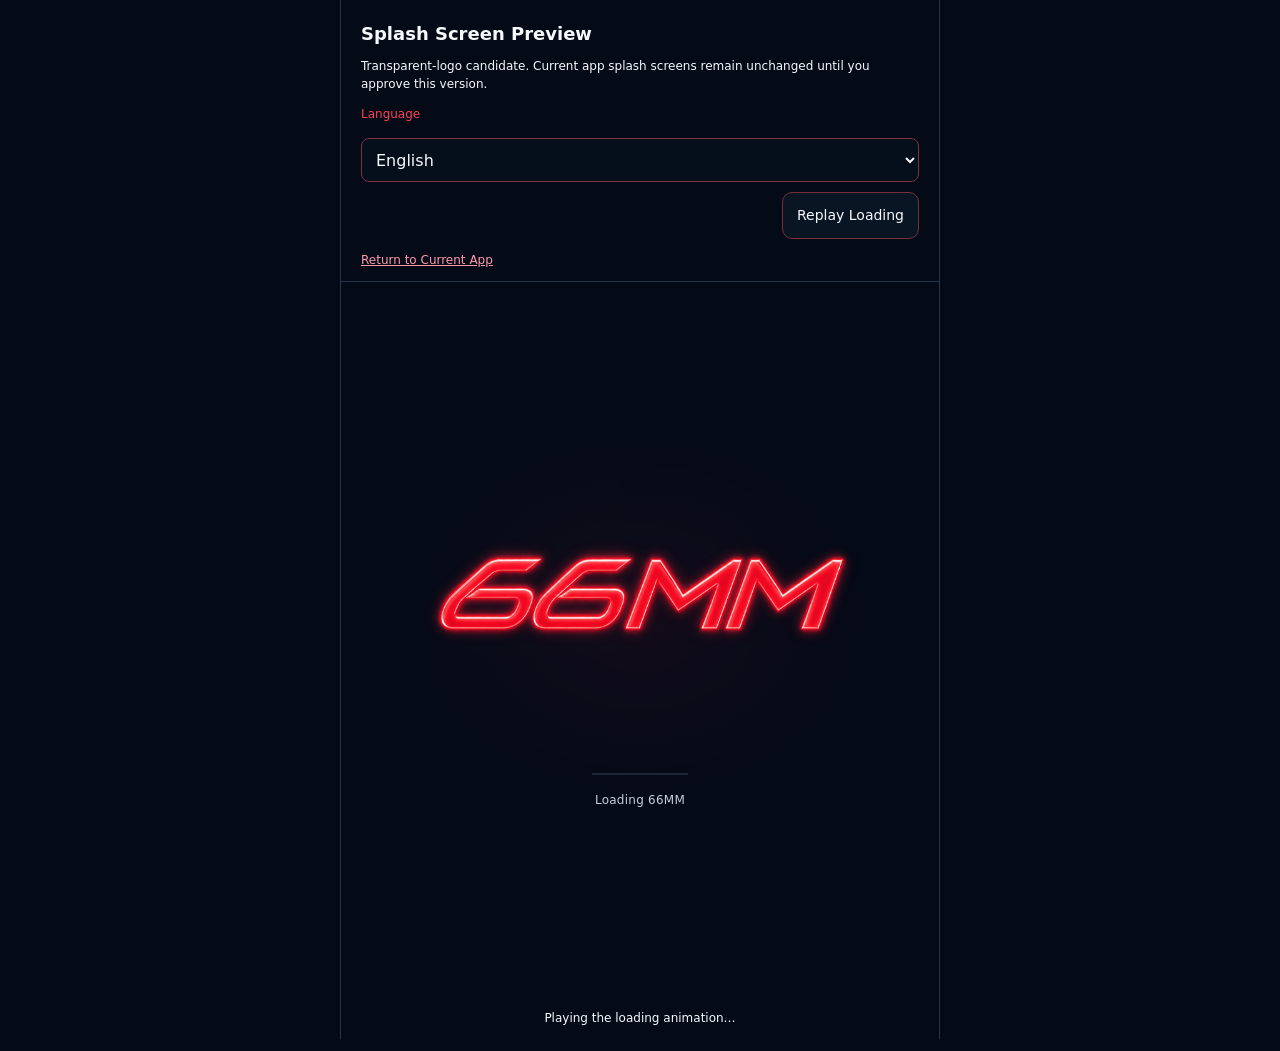
==== splash-preview.html @ 5af2e6c2 "preview: add isolated transparent-logo splash review page Owner review before global replacement. Tr" ====
<!doctype html>
<html lang="en"><head><meta charset="utf-8"><meta name="viewport" content="width=device-width,initial-scale=1,viewport-fit=cover"><meta name="color-scheme" content="dark"><title>66MM · Transparent Splash Preview</title><link rel="icon" href="logo.webp"><link rel="stylesheet" href="style.css?v=splash21"><link rel="stylesheet" href="experience.css?v=splash21"><link rel="stylesheet" href="splash-preview.css?v=splash21"><script defer src="splash-preview.js?v=splash21"></script></head>
<body><div id="tbw06" class="splash21-preview"><header class="splash21-controls"><h1 id="preview-title"></h1><p id="preview-note"></p><div><label id="language-label" for="preview-locale"></label><select id="preview-locale"><option value="en">English</option><option value="zh">简体中文</option><option value="ms">Bahasa Melayu</option><option value="vi">Tiếng Việt</option></select><button id="preview-replay" type="button"></button></div><a id="preview-app" href="./"></a></header><main id="preview-stage" aria-label="66MM splash preview"></main><p id="preview-status" role="status"></p></div></body></html>
---- style.css ----
#tbw06 { color-scheme:light dark; --tb-bg:light-dark(#fafafa,#191919); --tb-panel:light-dark(#ffffff,#222222); --tb-text:light-dark(#202020,#eeeeee); --tb-sub:light-dark(#595959,#bcbcbc); --tb-line:light-dark(#d5d5d5,#484848); --tb-soft:light-dark(#eeeeee,#303030); --tb-ink:light-dark(#242424,#ededed); --tb-on:light-dark(#ffffff,#161616); color:var(--tb-text); font:400 14px/1.5 system-ui,sans-serif; }
#tbw06 * { box-sizing:border-box; }
#tbw06 button,#tbw06 input,#tbw06 select,#tbw06 textarea { font:inherit; color:var(--tb-text); }
#tbw06 button { min-height:44px; border:1px solid var(--tb-line); background:var(--tb-panel); border-radius:9px; padding:10px 13px; text-align:left; }
#tbw06 button:disabled { opacity:.5; }
#tbw06 .tb-main { background:var(--tb-ink); color:var(--tb-on); border-color:var(--tb-ink); text-align:center; width:100%; font-weight:500; }
#tbw06 .tb-review { display:flex; align-items:center; justify-content:space-between; gap:16px; flex-wrap:wrap; margin-bottom:16px; }
#tbw06 .tb-review strong { font-weight:500; }
#tbw06 .tb-review span { display:block; color:var(--tb-sub); font-size:12px; margin-top:3px; }
#tbw06 label { display:block; font-size:12px; font-weight:500; }
#tbw06 select,#tbw06 input,#tbw06 textarea { display:block; width:100%; min-width:0; min-height:44px; margin-top:5px; border:1px solid var(--tb-line); background:var(--tb-panel); border-radius:8px; padding:10px; font-size:16px; }
#tbw06 .tb-review select { font-size:14px; }
#tbw06 .tb-stage { padding:20px 8px; }
#tbw06 .tb-phone { max-width:390px; width:100%; margin:auto; background:var(--tb-bg); border:1px solid var(--tb-line); border-radius:20px; overflow:hidden; }
#tbw06 .tb-telegram { display:flex; align-items:center; justify-content:space-between; gap:8px; padding:14px 16px; background:var(--tb-panel); border-bottom:1px solid var(--tb-line); font-size:12px; }
#tbw06 .tb-telegram strong { font-size:14px; font-weight:500; }
#tbw06 .tb-head { padding:16px 18px 10px; }
#tbw06 .tb-context { font-size:12px; color:var(--tb-sub); margin-bottom:5px; }
#tbw06 h2 { font-size:23px; line-height:1.2; font-weight:500; margin:5px 0 8px; }
#tbw06 h3 { font-size:16px; font-weight:500; margin:0 0 8px; }
#tbw06 p { margin:5px 0 12px; }
#tbw06 main { padding:4px 18px 22px; min-height:370px; }
#tbw06 .tb-box { border:1px solid var(--tb-line); border-radius:11px; background:var(--tb-panel); padding:14px; margin:12px 0; }
#tbw06 .tb-note { background:var(--tb-soft); border-radius:9px; padding:12px; margin:12px 0; }
#tbw06 .tb-small { color:var(--tb-sub); font-size:12px; }
#tbw06 .tb-row { display:flex; align-items:center; justify-content:space-between; gap:10px; padding:10px 0; }
#tbw06 .tb-row + .tb-row { border-top:1px solid var(--tb-line); }
#tbw06 .tb-row > :first-child { min-width:0; }
#tbw06 .tb-row strong { font-weight:500; }
#tbw06 .tb-amount { font-size:26px; font-weight:500; font-variant-numeric:tabular-nums; margin:5px 0; }
#tbw06 .tb-tag { display:inline-block; background:var(--tb-soft); border-radius:5px; padding:3px 7px; font-size:12px; }
#tbw06 .tb-stack { display:grid; gap:10px; margin:12px 0; }
#tbw06 .tb-grid { display:grid; grid-template-columns:1fr 1fr; gap:8px; margin:12px 0; }
#tbw06 .tb-tabs { display:flex; gap:6px; flex-wrap:wrap; margin:8px 0 14px; }
#tbw06 .tb-tabs button { flex:1; text-align:center; padding:8px; font-size:12px; }
#tbw06 button[aria-pressed="true"] { background:var(--tb-ink); color:var(--tb-on); border-color:var(--tb-ink); }
#tbw06 .tb-back { border:0; padding:0; min-height:32px; background:transparent; color:var(--tb-sub); margin-bottom:3px; }
#tbw06 .tb-full { width:100%; }
#tbw06 .tb-avatar { width:40px; height:40px; background:var(--tb-soft); border-radius:50%; display:grid; place-items:center; flex-shrink:0; }
#tbw06 .tb-person { display:flex; align-items:center; gap:10px; }
#tbw06 nav:not(:empty) { display:grid; grid-template-columns:repeat(4,minmax(0,1fr)); background:var(--tb-panel); border-top:1px solid var(--tb-line); padding:8px 4px 14px; gap:3px; }
#tbw06 nav button { border:0; border-radius:8px; min-width:0; padding:8px 2px; font-size:12px; text-align:center; overflow-wrap:anywhere; }
#tbw06 nav button[aria-current="page"] { background:var(--tb-soft); font-weight:500; }
#tbw06 .tb-check { display:flex; gap:10px; align-items:center; font-size:14px; padding:10px 0; font-weight:400; }
#tbw06 .tb-check input { width:20px; min-height:20px; margin:0; }
#tbw06 .tb-field { margin:12px 0; }
#tbw06 .tb-caption { color:var(--tb-sub); font-size:12px; margin:12px auto 0; max-width:520px; }
#tbw06 .tb-link { background:transparent; border:0; padding:4px 0; text-decoration:underline; }
@media(max-width:380px) { #tbw06 .tb-stage { padding:8px 0; } #tbw06 .tb-head { padding:14px 12px 8px; } #tbw06 main { padding:4px 12px 18px; } }


#tbw06 { color-scheme:dark; --tb-bg:#040b17; --tb-panel:#081220; --tb-text:#f7f9fd; --tb-sub:#b9c5d8; --tb-line:#75303c; --tb-soft:#0e1a29; --tb-ink:#ff4055; --tb-on:#050c17; --tb-red:#ff4055; --tb-bright:#ffafba; font-family:Inter,"Noto Sans",system-ui,sans-serif; }
#tbw06 .tb-review { color:light-dark(#192339,#f3f5fa); padding:0 4px; }
#tbw06 .tb-review span,#tbw06 .tb-caption { color:light-dark(#526075,#b9c5d8); }
#tbw06 .tb-review label { color:inherit; }
#tbw06 .tb-review select { min-width:145px; border-color:var(--tb-line); }
#tbw06 .tb-stage { padding:22px 8px; }
#tbw06 .tb-phone { max-width:414px; border-color:#9e3245; border-radius:24px; box-shadow:0 18px 44px #02091740; background:var(--tb-bg); }
#tbw06 .tb-telegram { background:#050d19; border-color:#662735; color:var(--tb-sub); padding:14px 20px; }
#tbw06 .tb-telegram strong { color:var(--tb-red); letter-spacing:.06em; }
#tbw06 .tb-head { padding:25px 22px 18px; background:radial-gradient(ellipse at 100% 0%,#15202d 0%,#08111f 45%,#040b17 85%); border-bottom:1px solid #4c2331; position:relative; }
#tbw06 .tb-head::after { content:""; display:block; width:36px; height:2px; margin-top:16px; background:linear-gradient(90deg,#df233d,#ff6678); }
#tbw06 .tb-context { color:var(--tb-sub); letter-spacing:.05em; font-size:11px; text-transform:uppercase; }
#tbw06 h2 { font-size:27px; line-height:1.2; letter-spacing:-.025em; color:var(--tb-red); margin:8px 0; }
#tbw06 h3 { color:var(--tb-red); font-size:16px; letter-spacing:.01em; }
#tbw06 main { padding:16px 22px 24px; min-height:370px; }
#tbw06 p { color:var(--tb-text); }
#tbw06 button { background:#0a1524; border-color:#75303c; border-radius:10px; padding:12px 14px; transition:background .15s,border-color .15s; }
#tbw06 button:hover:not(:disabled) { background:#101f31; border-color:var(--tb-red); }
#tbw06 button:disabled { opacity:1; background:#253248; border-color:#647088; color:#b8c3d5; }
#tbw06 .tb-main,#tbw06 button[aria-pressed="true"] { background:linear-gradient(115deg,#ff4055 0%,#ff5266 42%,#ff7787 54%,#ed2943 100%); color:var(--tb-on); border-color:#ff5266; font-weight:500; }
#tbw06 .tb-main:hover:not(:disabled),#tbw06 button[aria-pressed="true"]:hover { background:linear-gradient(115deg,#ff5266,#ff8694,#ff5266); }
#tbw06 .tb-main:disabled { background:#253248; color:#b8c3d5; border-color:#647088; }
#tbw06 .tb-box { border-color:#622735; border-radius:13px; padding:16px; margin:14px 0; background:linear-gradient(135deg,#0b1726,#081220 70%); }
#tbw06 .tb-box .tb-main { margin-top:14px; }
#tbw06 .tb-box .tb-full { margin-top:12px; }
#tbw06 .tb-small { color:var(--tb-sub); font-size:12px; }
#tbw06 .tb-note { background:#0e1825; border-left:3px solid var(--tb-red); border-radius:0 9px 9px 0; color:#f0f3fa; padding:13px; }
#tbw06 .tb-row { align-items:flex-start; gap:14px; }
#tbw06 .tb-row > span { color:var(--tb-sub); }
#tbw06 .tb-row strong { text-align:right; }
#tbw06 .tb-row + .tb-row { border-color:#1a2532; }
#tbw06 .tb-amount { color:var(--tb-text); letter-spacing:-.03em; font-size:29px; }
#tbw06 .tb-tag { background:#141f2d; color:#ff8b9b; border:1px solid #823044; border-radius:6px; padding:4px 8px; }
#tbw06 .tb-avatar { background:linear-gradient(140deg,#112032,#172637); color:var(--tb-red); border:1px solid #8d3041; width:44px; height:44px; }
#tbw06 label { color:var(--tb-red); }
#tbw06 select,#tbw06 input,#tbw06 textarea { background:#050e1b; border-color:#823044; color:var(--tb-text); accent-color:#ff4055; }
#tbw06 input::placeholder,#tbw06 textarea::placeholder { color:#abb9ce; opacity:1; }
#tbw06 .tb-tabs { background:#070f1b; padding:4px; border:1px solid #622735; border-radius:11px; }
#tbw06 .tb-tabs button { background:transparent; border:0; color:var(--tb-text); }
#tbw06 .tb-tabs button[aria-current="page"],#tbw06 .tb-tabs button[aria-pressed="true"] { background:#ff4055; color:#050c17; }
#tbw06 .tb-tabs button.tb-selected { background:#ff4055; color:#050c17; }
#tbw06 nav:not(:empty) { background:#060e1a; border-color:#9e3245; padding:10px 6px 14px; }
#tbw06 nav button { display:flex; flex-direction:column; align-items:center; justify-content:center; gap:5px; background:transparent; color:#c1cbdb; border-radius:9px; padding:8px 2px; }
#tbw06 nav button[aria-current="page"] { color:#ff6b7e; background:#101a28; }
#tbw06 nav button[aria-current="page"]::after { content:""; width:18px; height:2px; border-radius:2px; background:#ff4055; }
#tbw06 nav svg { width:19px; height:19px; }
#tbw06 .tb-back { background:transparent; color:var(--tb-sub); padding:0; border:0; }
#tbw06 .tb-link { color:var(--tb-red); background:transparent; border:0; padding:8px 0; text-underline-offset:4px; }
#tbw06 .tb-check { color:var(--tb-text); }
#tbw06 .tb-stack button[data-language] { padding:17px 16px; }
#tbw06 [role="alert"] { color:#ffc5c2; }
@media(max-width:380px) { #tbw06 .tb-stage { padding:12px 0; } #tbw06 .tb-head { padding:22px 16px 16px; } #tbw06 main { padding:12px 16px 20px; } #tbw06 h2 { font-size:25px; } }
@media(prefers-reduced-motion:reduce) { #tbw06 button { transition:none; } }


#tbw06 .tb-telegram strong { color:#ff4055; font-style:italic; letter-spacing:.12em; text-shadow:0 0 12px #ff244755; }
#tbw06 .tb-main,#tbw06 button[aria-pressed="true"] { background:#ff4055; color:#030914; border-color:#ff6476; }
#tbw06 .tb-main:hover:not(:disabled),#tbw06 button[aria-pressed="true"]:hover { background:#ff6b7e; }
#tbw06 .tb-main:disabled { background:#162031; color:#b8c3d5; border-color:#535d70; }
#tbw06 .tb-box { background:#081220; }
#tbw06 .tb-avatar { background:#0d2035; color:#ff6476; }
#tbw06 .tb-tag { color:#ff9caa; }
#tbw06 .tb-splash { min-height:500px; display:flex; flex-direction:column; align-items:center; justify-content:center; gap:38px; background:#040b17; padding:28px 0; }
#tbw06 .tb-splash img { width:100%; height:auto; display:block; }
#tbw06 .tb-splash-label { color:#c7cedb; font-size:12px; text-align:center; letter-spacing:.02em; padding:0 12px; }
#tbw06 .tb-loader { width:96px; height:2px; background:#1c2635; overflow:hidden; margin:0 auto 16px; }
#tbw06 .tb-loader span { display:block; height:100%; width:35%; background:#ff4055; }
#tbw06 .tb-splash.is-playing .tb-loader span { animation:tb-load 2.6s cubic-bezier(.25,.6,.35,1) .2s 1 both; }
#tbw06 .tb-language-logo { margin:-12px -10px 12px; background:#040b17; }
#tbw06 .tb-language-logo img { display:block; width:100%; max-height:150px; object-fit:contain; height:auto; }
#tbw06 .tb-phone.is-splash { background:#040b17; }
#tbw06 .tb-phone.is-splash main { background:#040b17; padding:0; }
#tbw06 .tb-phone.is-splash #tb-header,#tbw06 .tb-phone.is-splash nav { display:none; }
#tbw06 .tb-review #tb-play-splash { color:light-dark(#8d1833,#ff9caa); background:transparent; border-color:light-dark(#ad5367,#8d3041); }
#tbw06 .tb-evidence-modes { display:grid; grid-template-columns:repeat(3,minmax(0,1fr)); gap:6px; margin:12px 0 18px; }
#tbw06 .tb-evidence-modes button { display:flex; flex-direction:column; align-items:center; justify-content:center; gap:8px; font-size:12px; text-align:center; padding:12px 6px; min-width:0; overflow-wrap:anywhere; }
#tbw06 .tb-evidence-modes svg { width:20px; height:20px; }
#tbw06 .tb-evidence-preview { margin:16px 0; }
#tbw06 .tb-evidence-preview img { display:block; width:100%; max-height:260px; object-fit:contain; background:#040b17; border-radius:10px; }
#tbw06 .tb-evidence-preview figcaption { color:var(--tb-sub); font-size:12px; overflow-wrap:anywhere; margin-top:8px; }
#tbw06 input[type="file"] { width:100%; font-size:12px; padding:12px 8px; }
#tbw06 input[type="file"]::file-selector-button { background:#ff4055; border:0; border-radius:6px; color:#030914; padding:10px; margin-right:8px; font:inherit; }
@keyframes tb-load { from { transform:translateX(-110%); } to { transform:translateX(300%); } }
#tbw06 .tb-splash { position:relative; isolation:isolate; overflow:hidden; }
#tbw06 .tb-splash::before { content:""; position:absolute; z-index:-1; width:100%; height:65%; top:15%; background:radial-gradient(ellipse,#ff24471b,transparent 65%); opacity:0; }
#tbw06 .tb-logo-reveal { position:relative; width:100%; overflow:hidden; }
#tbw06 .tb-logo-reveal::after { content:""; position:absolute; inset:0; background:linear-gradient(110deg,transparent 35%,#ffe1e51f 47%,#ffe1e566 50%,transparent 60%); mix-blend-mode:screen; transform:translateX(-140%); pointer-events:none; }
#tbw06 .is-playing .tb-logo-reveal { animation:tb-logo-reveal 1.35s cubic-bezier(.16,1,.3,1) .1s both; }
#tbw06 .is-playing .tb-logo-reveal::after { animation:tb-light-pass 1.15s cubic-bezier(.25,.5,.4,1) 1s both; }
#tbw06 .is-playing .tb-logo-reveal img { animation:tb-neon-settle 2.2s ease-out .15s both; }
#tbw06 .tb-splash.is-playing::before { animation:tb-halo 2.8s ease-out both; }
#tbw06 .is-playing .tb-loading-detail { animation:tb-detail-enter .65s ease-out .75s both; }
#tbw06 .tb-splash.is-leaving { animation:tb-splash-exit .45s ease-in both; }
#tbw06 .tb-phone.is-entering #tb-header,#tbw06 .tb-phone.is-entering main { animation:tb-app-enter .55s cubic-bezier(.16,1,.3,1) both; }
@keyframes tb-logo-reveal { from { clip-path:inset(0 100% 0 0); transform:translateY(10px) scale(.96); opacity:.3; } to { clip-path:inset(0 0 0 0); transform:translateY(0) scale(1); opacity:1; } }
@keyframes tb-light-pass { from { transform:translateX(-140%); } to { transform:translateX(140%); } }
@keyframes tb-neon-settle { 0% { filter:brightness(.35); } 42% { filter:brightness(1.15) drop-shadow(0 0 8px #ff24475c); } 100% { filter:brightness(1) drop-shadow(0 0 3px #ff244733); } }
@keyframes tb-halo { 0% { opacity:0; transform:scale(.8); } 55% { opacity:1; transform:scale(1.03); } 100% { opacity:.6; transform:scale(1); } }
@keyframes tb-detail-enter { from { opacity:0; transform:translateY(5px); } to { opacity:1; transform:translateY(0); } }
@keyframes tb-splash-exit { to { opacity:0; transform:translateY(-6px) scale(1.015); } }
@keyframes tb-app-enter { from { opacity:0; transform:translateY(8px); } to { opacity:1; transform:translateY(0); } }
@media(prefers-reduced-motion:reduce) {
 #tbw06 .tb-splash *,#tbw06 .tb-splash::before,#tbw06 .tb-logo-reveal::after,#tbw06 .tb-splash.is-leaving,#tbw06 .tb-phone.is-entering #tb-header,#tbw06 .tb-phone.is-entering main { animation:none !important; }
 #tbw06 .tb-logo-reveal::after { display:none; }
}
---- experience.css ----
#tbw06 .new-head{padding:14px 18px 18px}#tbw06 .brand-row{height:48px;position:relative;display:flex;align-items:center;justify-content:center;margin-bottom:8px}#tbw06 .new-head .brand{margin:0;width:96px;height:48px}#tbw06 .identity-line{display:flex;flex-direction:column;text-align:right;gap:3px;font-size:11px;color:#aebdd1;margin:4px 0 15px;overflow-wrap:anywhere}#tbw06 .identity-line strong{font-size:13px;color:#fff;font-weight:500}#tbw06 .new-head h2{margin-top:0;font-size:25px}#tbw06 .icon-back{position:absolute;left:0;top:2px;width:44px;height:44px;padding:10px;background:#2c1424;border:1px solid #ff687c;color:#fff;box-shadow:0 0 16px #ff40551a}#tbw06 .icon-back svg{width:24px;height:24px}#tbw06 .new-head .compact-venue{right:0;top:7px;max-width:90px}#tbw06 .new-head .compact-venue select{max-width:90px;padding:7px 17px 7px 7px;font-size:10px}#tbw06 .nav-symbol{display:flex;width:23px;height:23px;align-items:center;justify-content:center}#tbw06 .nav-symbol svg{width:23px;height:23px}#tbw06 .dollar-icon{font-size:25px;font-weight:600;line-height:1}.nav-avatar{width:25px;height:25px;border-radius:50%;object-fit:cover;border:1px solid currentColor}#tbw06 nav button{position:relative;gap:5px}#tbw06 .nav-count{top:0;right:12%;font-size:10px;min-width:15px;height:15px}#contact-toast{z-index:140}
#tbw06 .venue-tiles{display:grid;gap:14px}#tbw06 .venue-tile{padding:0;overflow:hidden;text-align:left;background:#0b192b;border:1px solid #4e3245;display:grid;grid-template-columns:98px 1fr;min-height:145px}#tbw06 .venue-tile-art{display:flex;flex-direction:column;align-items:center;justify-content:center;background:radial-gradient(ellipse at center,#5b1935 0,#101c34 65%);font-size:37px;color:#ff5068;letter-spacing:-3px;font-style:italic;line-height:.8;text-shadow:0 0 14px #ff2339}#tbw06 .venue-tile-art>span{font-size:23px;letter-spacing:3px;margin-top:8px}#tbw06 .venue-tile-copy{padding:18px 15px;display:flex;flex-direction:column;gap:9px;font-size:12px;line-height:1.5}#tbw06 .venue-tile-copy>strong{font-size:20px;color:#fff;font-weight:500}#tbw06 .venue-tile-link{color:#ff7b8a;font-weight:600}#tbw06 .reserve-options{display:grid;grid-template-columns:1fr 1fr;gap:10px;margin-bottom:22px}#tbw06 .reserve-option{padding:16px 10px 10px;background:#0c1a2c;border:1px solid #593144;border-radius:14px;display:flex;flex-direction:column}#tbw06 .reserve-option h3{font-size:15px;line-height:1.5;margin:12px 0;flex:1}#tbw06 .reserve-option button{width:100%;font-size:12px;padding:10px 7px;min-height:44px}#tbw06 .reserve-glyph svg{width:27px;height:27px;color:#ff7b8a}#tbw06 .text-button{background:transparent;border:0;color:#ff91a0;padding:8px 0;text-align:left;font-size:12px;min-height:44px}#tbw06 .reserve-option .text-button{text-align:center;font-size:11px}#tbw06 .booking-status{display:inline-flex;border:1px solid #716039;background:#302719;color:#f3d69e;border-radius:6px;font-size:10px;padding:5px 7px;line-height:1.4;margin-bottom:12px}#tbw06 .booking-status.confirmed{border-color:#376158;background:#142d2c;color:#b8e6d8}#tbw06 .booking-status.amendment{background:#25213f;border-color:#665790;color:#ded1ff}#tbw06 .booking-status.cancelled,#tbw06 .booking-status.rejected{background:#361f2a;border-color:#823d4d;color:#ffb2be}
#experience-overlay:empty{display:none}.sheet-backdrop{position:fixed;inset:0;z-index:100;background:#000b;display:flex;align-items:flex-end;justify-content:center;backdrop-filter:blur(5px);padding-top:30px}.reservation-sheet{width:100%;max-width:600px;max-height:calc(94dvh - env(safe-area-inset-top,0px));background:#091322;color:#fff;border:1px solid #5e3449;border-bottom:0;border-radius:24px 24px 0 0;overflow-y:auto;overscroll-behavior:contain;padding:10px 18px calc(22px + env(safe-area-inset-bottom,0px));box-sizing:border-box;position:relative}.sheet-handle{width:36px;height:4px;background:#566174;border-radius:3px;margin:0 auto 14px}.sheet-header{display:flex;align-items:center;gap:12px;justify-content:space-between;padding-bottom:14px}.sheet-header h2{font-size:22px;line-height:1.4;color:#ff6c80;margin:0}.sheet-close{width:42px;min-height:42px;flex:none;font-size:26px;background:#251726;border:1px solid #704251;border-radius:50%;color:#fff}.sheet-body{padding-bottom:4px}.sheet-body>.tb-main{width:100%}.sheet-body .tb-box{margin-top:6px}.sheet-body .tb-field{font-size:13px}.sheet-body input{font-size:16px}.sheet-actions{display:grid;gap:5px;margin-top:20px}.sheet-actions button{width:100%}.room-main{position:relative;display:block;width:100%;padding:0!important;overflow:hidden;border-radius:12px!important}.room-main img{display:block;width:100%;height:180px;object-fit:cover}.room-main>span{position:absolute;right:8px;bottom:8px;background:#030914c9;border-radius:5px;padding:6px 8px;font-size:10px;color:#fff}.room-reel{display:flex;gap:8px;overflow-x:auto;margin:10px 0 18px}.room-reel button{flex:0 0 72px;padding:0!important;border-radius:7px;overflow:hidden}.room-reel img{width:72px;height:52px;display:block;object-fit:cover}.room-reel [aria-pressed=true]{outline:2px solid #ff4055;outline-offset:-2px}.price-line{display:flex;align-items:baseline;gap:10px;flex-wrap:wrap;margin:16px 0}.price-line strong{font-size:26px;color:#fff;font-weight:500}.price-line>span{font-size:11px;color:#aebdd1}.sheet-body>p{font-size:13px;line-height:1.65}.table-preview{height:120px;display:flex;align-items:center;justify-content:center;flex-direction:column;gap:15px;border-radius:12px;background:radial-gradient(ellipse,#35203b,#101c30)}.table-preview svg{width:33px;height:33px}.room-mini-lightbox{position:fixed;z-index:110;inset:0;background:#030814ee;display:flex;flex-direction:column;align-items:center;justify-content:center;padding:60px 22px 30px;box-sizing:border-box}.room-mini-lightbox>button{position:absolute;right:20px;top:20px;width:44px;color:#fff;font-size:24px}.room-mini-lightbox>img{max-width:100%;max-height:65dvh;object-fit:contain;border-radius:12px}.room-mini-lightbox>div{display:flex;align-items:center;gap:14px;margin-top:16px}.reservation-context{display:flex;justify-content:space-between;gap:8px;font-size:12px;background:#142239;padding:12px;border-radius:10px;margin-bottom:16px;line-height:1.6}.reservation-context>span{text-align:right;color:#b9c5d8}.time-wheels{display:grid;grid-template-columns:1fr 1fr 1fr;gap:10px}.wheel-label{margin:16px 0 10px!important;color:#ff8a9d}.wheel-column>span{display:block;text-align:center;font-size:11px;margin-bottom:6px;color:#b9c5d8}.time-wheel{height:132px;overflow-y:auto;scroll-snap-type:y mandatory;scrollbar-width:none;position:relative;background:#0f2034;border:1px solid #344357;border-radius:12px;padding:44px 0;box-sizing:border-box;overscroll-behavior:contain}.time-wheel::-webkit-scrollbar{display:none}.time-wheel button{display:block;width:100%;height:44px;min-height:44px;padding:0!important;margin:0!important;scroll-snap-align:center;scroll-snap-stop:always;border:0!important;background:transparent!important;color:#7f91aa;font-size:20px}.time-wheel button[aria-selected=true]{background:#392032!important;color:#fff;font-weight:600}.reservation-dock-content{display:grid;grid-template-columns:1fr 42px;gap:8px;background:#111b2e;border:1px solid #774052;border-radius:15px;padding:10px 12px;box-shadow:0 -5px 24px #0007}.reservation-dock-content>div{display:flex;flex-direction:column;gap:4px;font-size:12px}.reservation-dock-content>div>span{font-size:10px;color:#b9c5d8}.reservation-dock-content>.tb-main{grid-column:1/-1;width:100%;margin:0!important;min-height:44px;padding:10px;font-size:14px}.dock-edit{padding:9px!important;width:42px;height:40px}.dock-edit svg{width:20px;height:20px}#reservation-dock:not(:empty){position:fixed;bottom:calc(80px + max(env(safe-area-inset-bottom,0px),var(--tg-content-safe-area-inset-bottom,0px)));left:50%;transform:translateX(-50%);width:calc(100% - 24px);max-width:576px;z-index:20;animation:dock-enter .25s ease-out}#tbw06 .with-reservation-dock{padding-bottom:230px}#lightbox-reservation{position:absolute;left:12px;right:12px;bottom:80px}#tbw06 #staff-lightbox.has-reservation{padding-bottom:220px}#tbw06 #staff-lightbox.has-reservation .lightbox-bottom{padding-bottom:0}
#tbw06 .profile-editor{display:flex;gap:18px;align-items:center;margin-bottom:24px}#tbw06 .profile-avatar{width:80px;height:80px;border:2px solid #ff566c;border-radius:50%;object-fit:cover}#tbw06 .profile-editor>div{display:flex;flex-direction:column;gap:5px;min-width:0;overflow-wrap:anywhere}#tbw06 .profile-editor strong{font-size:20px;font-weight:500}#tbw06 .upload-profile{display:block;color:#ff94a4;font-size:12px;cursor:pointer;position:relative;padding:6px 0}#tbw06 .upload-profile input{max-width:160px;display:block;margin-top:6px;font-size:10px}#tbw06 .notifications-head{display:flex;align-items:center;justify-content:space-between;gap:14px;color:#b9c5d8;font-size:11px;margin-bottom:12px}#tbw06 .notification-row{width:100%;display:flex;align-items:center;gap:12px;text-align:left;padding:15px 12px;margin:8px 0;background:#102139;border-color:#55405a}#tbw06 .notification-row>span:nth-child(2){display:flex;flex:1;flex-direction:column;gap:8px}#tbw06 .notification-row strong{font-size:13px;line-height:1.5;font-weight:500}#tbw06 .notification-row time{font-size:10px;color:#b9c5d8}#tbw06 .notification-dot{width:7px;height:7px;border-radius:50%;background:#ff4055;flex:none}#tbw06 .notification-row.read{background:#0b1625;border-color:#293449}#tbw06 .notification-row.read .notification-dot{background:#566174}
#tbw06 .staff-welcome{display:flex;align-items:center;gap:12px;margin-bottom:20px}#tbw06 .staff-welcome img{border-radius:50%;object-fit:cover;border:1px solid #ff687c}#tbw06 .staff-welcome>div{display:flex;flex-direction:column;gap:4px}#tbw06 .staff-welcome span{font-size:11px;color:#aebdd1}#tbw06 .staff-welcome strong{font-size:24px;font-weight:500}#tbw06 .dashboard-section{background:#0a1728;border:1px solid #344052;border-radius:15px;padding:16px 13px;margin-bottom:16px}#tbw06 .dashboard-section h3{font-size:16px;font-weight:500;margin:0 0 15px;color:#ff778c}#tbw06 .dashboard-title{display:flex;align-items:baseline;justify-content:space-between;gap:8px}#tbw06 .current-service,#tbw06 .upcoming-service{display:flex;flex-direction:column;gap:8px;font-size:12px}#tbw06 .current-service>strong{font-size:18px;font-weight:500}#tbw06 .current-service>.tb-main{margin-top:6px}#tbw06 .upcoming-service{margin-top:17px;border-top:1px solid #2d3a4d;padding-top:14px;color:#b9c5d8}#tbw06 .upcoming-service strong{color:#fff;font-weight:500}#tbw06 .finance-quick{display:grid;grid-template-columns:1fr 1fr;gap:14px}#tbw06 .finance-quick>div{display:flex;flex-direction:column;gap:9px;min-width:0}#tbw06 .finance-quick span{font-size:11px;color:#b9c5d8}#tbw06 .finance-quick strong{font-size:21px;white-space:nowrap;letter-spacing:-.8px;font-weight:500}#tbw06 .finance-quick small{font-size:10px;color:#9cadc3}#tbw06 .leaderboard-filters{display:flex;gap:8px}#tbw06 .leaderboard-filters>.tb-field{flex:1;min-width:0;font-size:10px;margin:0 0 8px}#tbw06 .leaderboard-filters select{font-size:10px;padding:9px 5px;min-width:0;width:100%}#tbw06 .leaderboard-head,#tbw06 .leaderboard-row{display:grid;grid-template-columns:16px minmax(78px,1fr) 57px 27px 17px 17px;gap:4px;align-items:center;font-size:10px}#tbw06 .leaderboard-head{color:#9eafc5;font-size:9px;line-height:1.4;padding:7px 6px 13px}#tbw06 .leaderboard-head>span:nth-child(n+3),#tbw06 .leaderboard-row>strong,#tbw06 .leaderboard-row>span:nth-child(n+4){text-align:right}#tbw06 .leaderboard-row{border:1px solid #344052;border-radius:9px;min-height:52px;margin:6px 0;padding:5px 6px;box-sizing:border-box}#tbw06 .leaderboard-row.rank-1{border-color:#d5af43;background:#29251c}#tbw06 .leaderboard-row.rank-2{border-color:#b7c1ce;background:#202733}#tbw06 .leaderboard-row.rank-3{border-color:#b9845d;background:#292123}#tbw06 .rank-person{display:flex;align-items:center;gap:6px;min-width:0;font-size:11px}#tbw06 .rank-avatar{position:relative;flex:none;width:30px;height:30px}#tbw06 .rank-avatar img{width:30px;height:30px;object-fit:cover;border-radius:50%}#tbw06 .crown{position:absolute;left:7px;top:-10px;width:17px;height:15px;color:#f0c74f}#tbw06 .crown svg{width:17px;height:15px;fill:#c49b2d}#tbw06 .leaderboard-row>strong{font-size:13px;font-weight:700}#tbw06 .leaderboard-list{max-height:320px;overflow-y:auto;overscroll-behavior:contain;padding-top:4px;scrollbar-width:thin}#tbw06 .leaderboardSample{font-size:10px}#tbw06 .leave-quick{display:grid;grid-template-columns:1fr 1fr;gap:14px}#tbw06 .leave-quick>div{display:flex;flex-direction:column;gap:7px}#tbw06 .leave-quick strong{font-size:19px;font-weight:500}#tbw06 .leave-quick span{font-size:11px;color:#b9c5d8}
.sheet-enter{animation:sheet-up .28s cubic-bezier(.2,.8,.2,1)}.sheet-fade{animation:sheet-fade .18s ease-out}.sheet-leave{animation:sheet-down .18s ease-in forwards}@keyframes sheet-up{from{transform:translateY(100%);opacity:.6}to{transform:translateY(0);opacity:1}}@keyframes sheet-down{to{transform:translateY(100%);opacity:0}}@keyframes sheet-fade{from{opacity:.25}to{opacity:1}}@keyframes dock-enter{from{opacity:0;translate:0 40px}to{opacity:1;translate:0 0}}@media(prefers-reduced-motion:reduce){.sheet-enter,.sheet-fade,.sheet-leave,#reservation-dock{animation:none!important}}

#tbw06 .time-wheel button{font-size:20px;text-align:center}#tbw06 .time-wheel button[aria-selected=true]{font-weight:600;color:#fff}

#tbw06 .identity-name{display:flex;align-items:center;justify-content:flex-end;gap:7px}#tbw06 .identity-name img{border-radius:50%;object-fit:cover;border:1px solid #9f4e61}

#tbw06 .upload-profile{border:1px solid #704251;border-radius:8px;padding:10px 12px;text-align:center;min-height:20px}#tbw06 .upload-profile input.sr-only{position:absolute;width:1px;height:1px;padding:0;margin:-1px;overflow:hidden;clip:rect(0,0,0,0);white-space:nowrap;border:0}
/* Shared action alignment. Structured list cards retain their left-aligned content. */
#tbw06 button.tb-main,#tbw06 button.tb-full,#tbw06 .tb-grid>button,#tbw06 .tb-tabs>button,#tbw06 .sheet-actions>button,#tbw06 button.text-button,#tbw06 .reserve-option>button,.reservation-sheet .tb-main,.reservation-sheet .tb-full{ text-align:center;justify-content:center; }
#tbw06 .new-head .brand{mix-blend-mode:lighten;filter:contrast(1.12);}
#tbw06 .rank-avatar .crown{width:13px;height:12px;left:-5px;top:-14px;transform:rotate(-30deg);transform-origin:center;}
#tbw06 .rank-avatar .crown svg{width:13px;height:12px;}
#tbw06 .leaderboard-list{padding-top:12px;}
#tbw06 .leave-actions{display:grid;grid-template-columns:1fr 1fr;gap:8px;margin-top:16px;}
.leave-month{display:flex;align-items:center;justify-content:space-between;gap:10px;margin:14px 0;}
.leave-month button{width:42px;height:42px;color:#fff;background:#29182b;border:1px solid #ff687c;border-radius:10px;font-size:24px;}
.leave-month strong{font-size:16px;text-align:center;}
.leave-calendar{display:grid;grid-template-columns:repeat(7,minmax(0,1fr));gap:5px;}
.leave-calendar>span{text-align:center;font-size:12px;color:#bcc8dc;min-height:24px;}
.leave-day{min-height:38px;border:1px solid #35465d;border-radius:8px;color:#fff;background:#112238;text-align:center;padding:4px;font-size:14px;}
.leave-calendar .pending,.leave-legend .pending{background:#5a4018;color:#ffe0a3;border-color:#d59b40;}
.leave-calendar .approved,.leave-legend .approved{background:#14473e;color:#b7ffdf;border-color:#49cbaa;}
.leave-calendar .past,.leave-legend .past{background:#333b4b;color:#cad3e3;border-color:#77869e;}
.leave-calendar .chosen{background:#b92d4a;border:2px solid #ff9cae;color:#fff;}
.leave-day:disabled{opacity:1;cursor:default;}
.leave-day:disabled:not(.past):not(.approved):not(.pending){opacity:.35;}
.leave-legend{display:flex;gap:8px;flex-wrap:wrap;margin-top:16px;}
.leave-legend>span{padding:5px 8px;border:1px solid;border-radius:7px;font-size:11px;}
.leave-selection{font-size:14px;line-height:1.5;}
/* Animate the logo pixels themselves: neon ignition, spring-in and chromatic pulse. */
#tbw06 .tb-splash.is-playing .tb-logo-reveal img{animation:logo-ignite 2.7s both;transform-origin:center;will-change:transform,filter,opacity;}
@keyframes logo-ignite{0%{opacity:0;transform:scale(.72) rotateY(28deg);filter:brightness(.3) blur(7px);}15%{opacity:.85;filter:brightness(1.7) blur(0);}20%{opacity:.28;filter:brightness(.5);}25%{opacity:1;transform:scale(1.06) rotateY(0);filter:brightness(2.2) drop-shadow(0 0 18px #ff2447);}36%{transform:scale(.98);filter:brightness(1);}48%{transform:scale(1);filter:brightness(1.35) drop-shadow(0 0 9px #ff2447);}70%{filter:brightness(1) drop-shadow(0 0 3px #ff2447);}85%{transform:scale(1.025);filter:brightness(1.6) drop-shadow(0 0 13px #ff2447);}100%{opacity:1;transform:scale(1);filter:brightness(1);}}
@media(prefers-reduced-motion:reduce){#tbw06 .tb-splash.is-playing .tb-logo-reveal img{animation:none;filter:none;}}
---- splash-preview.css ----
/* Isolated candidate only. This stylesheet is not loaded by the main app. */
html,body{margin:0;background:#040b17;color:#eef3fc;font-family:system-ui,sans-serif}*{box-sizing:border-box}#tbw06.splash21-preview{max-width:600px;margin:auto;min-height:100dvh;background:#040b17}.splash21-controls{padding:20px 20px 8px;border-bottom:1px solid #25354a}.splash21-controls h1{font-size:18px;font-weight:600;margin:0 0 10px}.splash21-controls p{font-size:12px;color:#b9c8da;line-height:1.5;margin:0 0 12px}.splash21-controls>div{display:flex;align-items:center;gap:10px;flex-wrap:wrap}.splash21-controls label{font-size:12px}.splash21-controls select,.splash21-controls button{font:inherit;font-size:13px;min-height:44px;border:1px solid #814053;border-radius:9px;background:#0d192b;color:#fff;padding:8px 12px}.splash21-controls button{margin-left:auto;background:#8f2442}.splash21-controls a{display:inline-block;color:#ff9aad;font-size:12px;margin:12px 0 4px}#tbw06.splash21-preview .tb-splash{height:calc(100dvh - 230px);min-height:380px;padding:0;gap:38px}#preview-status{font-size:12px;line-height:1.5;text-align:center;color:#aebdd1;padding:12px 20px;margin:0}#tbw06.splash21-preview .tb-logo-reveal::after{background:linear-gradient(110deg,transparent 35%,#ffe1e51f 47%,#ffe1e566 50%,transparent 60%);background-size:300% 100%;background-position:120% 0;mask:url('assets/branding/logo-transparent-candidate21.png') center/contain no-repeat;-webkit-mask:url('assets/branding/logo-transparent-candidate21.png') center/contain no-repeat;transform:none}#tbw06.splash21-preview .is-playing .tb-logo-reveal::after{animation:splash21-logo-light 1.15s cubic-bezier(.25,.5,.4,1) 1s both}@keyframes splash21-logo-light{from{background-position:120% 0}to{background-position:-20% 0}}@media(prefers-reduced-motion:reduce){#tbw06.splash21-preview .tb-splash *,#tbw06.splash21-preview .tb-splash::before{animation:none!important}#tbw06.splash21-preview .tb-logo-reveal::after{display:none}}@media(min-width:601px){#tbw06.splash21-preview{border-inline:1px solid #25354a}}
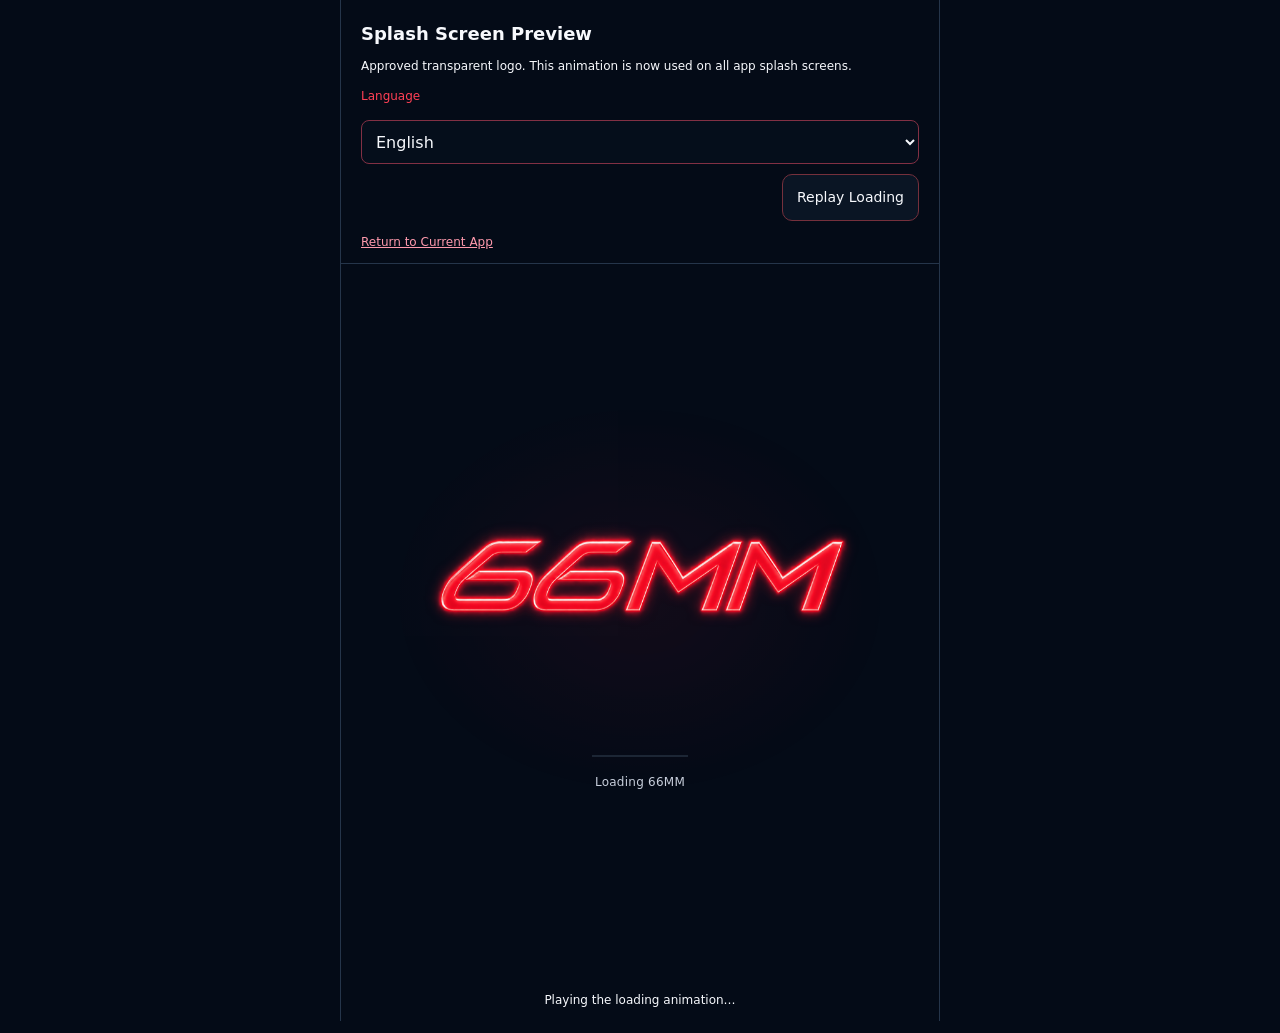
==== commit b30e0466: "feat: apply approved transparent animation to every splash screen Owner accepted candidate for onboa" ====
--- a/splash-preview.html
+++ b/splash-preview.html
@@ -1,3 +1,3 @@
 <!doctype html>
-<html lang="en"><head><meta charset="utf-8"><meta name="viewport" content="width=device-width,initial-scale=1,viewport-fit=cover"><meta name="color-scheme" content="dark"><title>66MM · Transparent Splash Preview</title><link rel="icon" href="logo.webp"><link rel="stylesheet" href="style.css?v=splash21"><link rel="stylesheet" href="experience.css?v=splash21"><link rel="stylesheet" href="splash-preview.css?v=splash21"><script defer src="splash-preview.js?v=splash21"></script></head>
+<html lang="en"><head><meta charset="utf-8"><meta name="viewport" content="width=device-width,initial-scale=1,viewport-fit=cover"><meta name="color-scheme" content="dark"><title>66MM · Transparent Splash Preview</title><link rel="icon" href="logo.webp"><link rel="stylesheet" href="style.css?v=splash22"><link rel="stylesheet" href="experience.css?v=splash22"><link rel="stylesheet" href="splash-preview.css?v=splash22"><script defer src="splash-preview.js?v=splash22"></script></head>
 <body><div id="tbw06" class="splash21-preview"><header class="splash21-controls"><h1 id="preview-title"></h1><p id="preview-note"></p><div><label id="language-label" for="preview-locale"></label><select id="preview-locale"><option value="en">English</option><option value="zh">简体中文</option><option value="ms">Bahasa Melayu</option><option value="vi">Tiếng Việt</option></select><button id="preview-replay" type="button"></button></div><a id="preview-app" href="./"></a></header><main id="preview-stage" aria-label="66MM splash preview"></main><p id="preview-status" role="status"></p></div></body></html>
--- a/style.css
+++ b/style.css
@@ -136,7 +136,7 @@
 #tbw06 .tb-splash { position:relative; isolation:isolate; overflow:hidden; }
 #tbw06 .tb-splash::before { content:""; position:absolute; z-index:-1; width:100%; height:65%; top:15%; background:radial-gradient(ellipse,#ff24471b,transparent 65%); opacity:0; }
 #tbw06 .tb-logo-reveal { position:relative; width:100%; overflow:hidden; }
-#tbw06 .tb-logo-reveal::after { content:""; position:absolute; inset:0; background:linear-gradient(110deg,transparent 35%,#ffe1e51f 47%,#ffe1e566 50%,transparent 60%); mix-blend-mode:screen; transform:translateX(-140%); pointer-events:none; }
+#tbw06 .tb-logo-reveal::after { content:""; position:absolute; inset:0; background:linear-gradient(110deg,transparent 35%,#ffe1e51f 47%,#ffe1e566 50%,transparent 60%); mix-blend-mode:screen; background-size:300% 100%; background-position:120% 0; mask:url('assets/branding/logo-transparent-candidate21.png') center/contain no-repeat; -webkit-mask:url('assets/branding/logo-transparent-candidate21.png') center/contain no-repeat; transform:none; pointer-events:none; }
 #tbw06 .is-playing .tb-logo-reveal { animation:tb-logo-reveal 1.35s cubic-bezier(.16,1,.3,1) .1s both; }
 #tbw06 .is-playing .tb-logo-reveal::after { animation:tb-light-pass 1.15s cubic-bezier(.25,.5,.4,1) 1s both; }
 #tbw06 .is-playing .tb-logo-reveal img { animation:tb-neon-settle 2.2s ease-out .15s both; }
@@ -145,7 +145,7 @@
 #tbw06 .tb-splash.is-leaving { animation:tb-splash-exit .45s ease-in both; }
 #tbw06 .tb-phone.is-entering #tb-header,#tbw06 .tb-phone.is-entering main { animation:tb-app-enter .55s cubic-bezier(.16,1,.3,1) both; }
 @keyframes tb-logo-reveal { from { clip-path:inset(0 100% 0 0); transform:translateY(10px) scale(.96); opacity:.3; } to { clip-path:inset(0 0 0 0); transform:translateY(0) scale(1); opacity:1; } }
-@keyframes tb-light-pass { from { transform:translateX(-140%); } to { transform:translateX(140%); } }
+@keyframes tb-light-pass { from { background-position:120% 0; } to { background-position:-20% 0; } }
 @keyframes tb-neon-settle { 0% { filter:brightness(.35); } 42% { filter:brightness(1.15) drop-shadow(0 0 8px #ff24475c); } 100% { filter:brightness(1) drop-shadow(0 0 3px #ff244733); } }
 @keyframes tb-halo { 0% { opacity:0; transform:scale(.8); } 55% { opacity:1; transform:scale(1.03); } 100% { opacity:.6; transform:scale(1); } }
 @keyframes tb-detail-enter { from { opacity:0; transform:translateY(5px); } to { opacity:1; transform:translateY(0); } }
